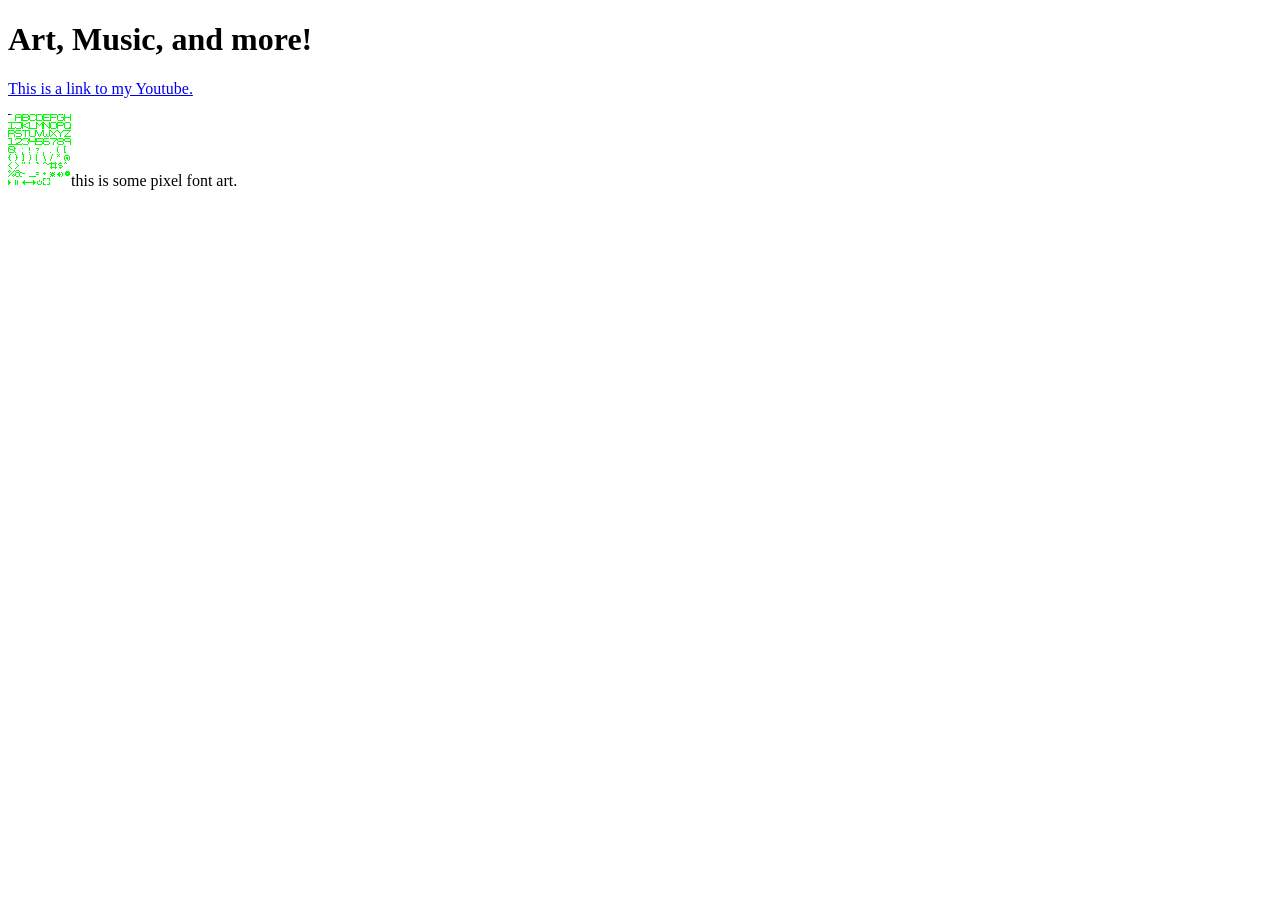
==== index.html @ 9d095762 "Add files via upload" ====
<!DOCTYPE html>
<html>
<head>
<title>Yuri's World.</title>
</head>
<body>

<h1>Art, Music, and more!</h1>
<p><a href="https://youtube.com/@Yuri.1990-x6b/videos">This is a link to my Youtube.</a></p>
<img src="text.png">this is some pixel font art.
    
</body>
</html>
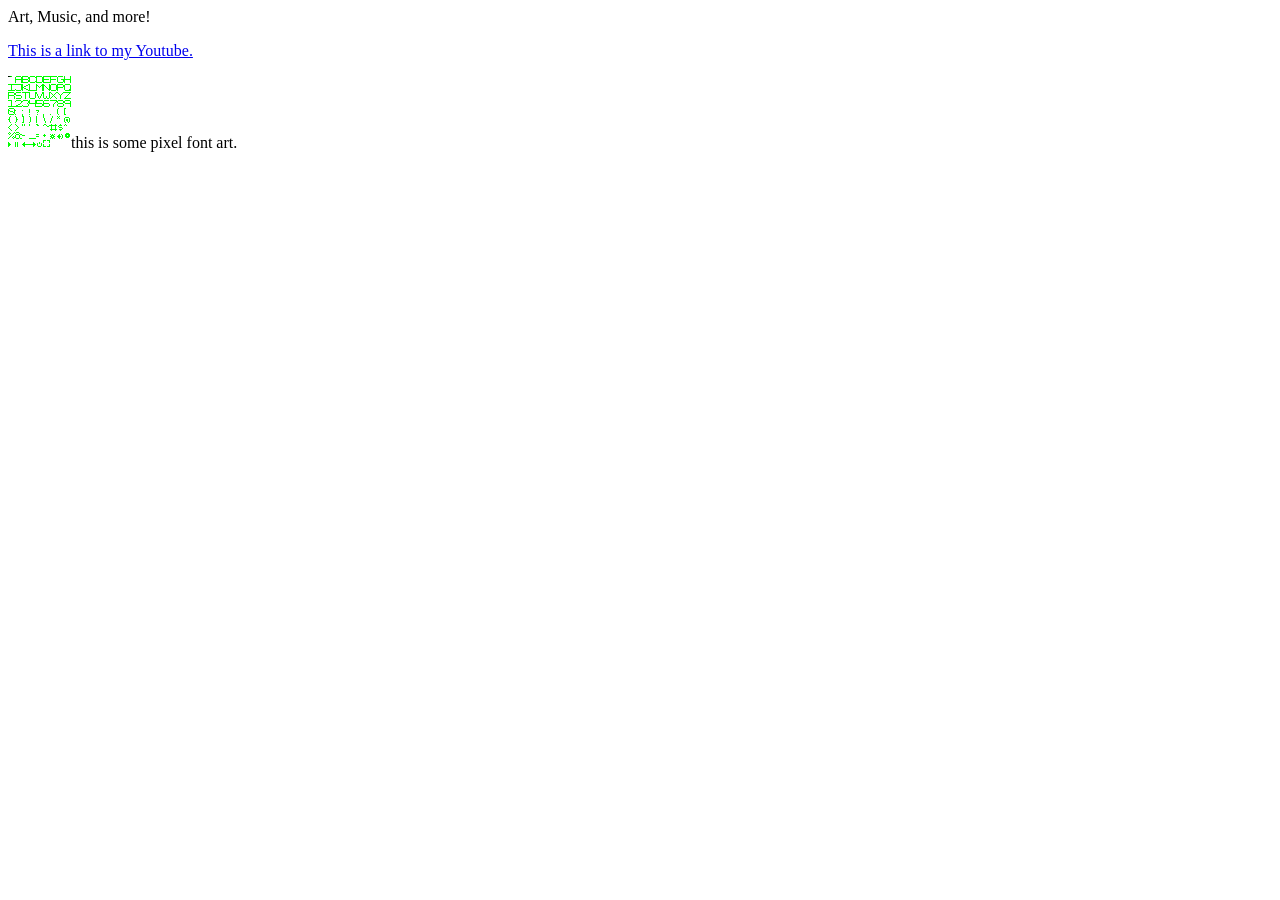
==== commit ac6118b7: "Update index.html" ====
--- a/index.html
+++ b/index.html
@@ -1,13 +1,19 @@
 <!DOCTYPE html>
 <html>
 <head>
-<title>Yuri's World.</title>
+
+    <link rel="stylesheet" href="styles.css">
+    <title>Yuri's World.</title>
 </head>
 <body>
 
-<h1>Art, Music, and more!</h1>
-<p><a href="https://youtube.com/@Yuri.1990-x6b/videos">This is a link to my Youtube.</a></p>
-<img src="text.png">this is some pixel font art.
+    <h1{
+  font-family: 'Some font', Arial, sans-serif;
+  font-weight:normal;
+  font-style:normal;
+}>Art, Music, and more!</h1>
+    <p><a href="https://youtube.com/@Yuri.1990-x6b/videos">This is a link to my Youtube.</a></p>
+    <img src="text.png">this is some pixel font art.
     
 </body>
-</html>+</html>
